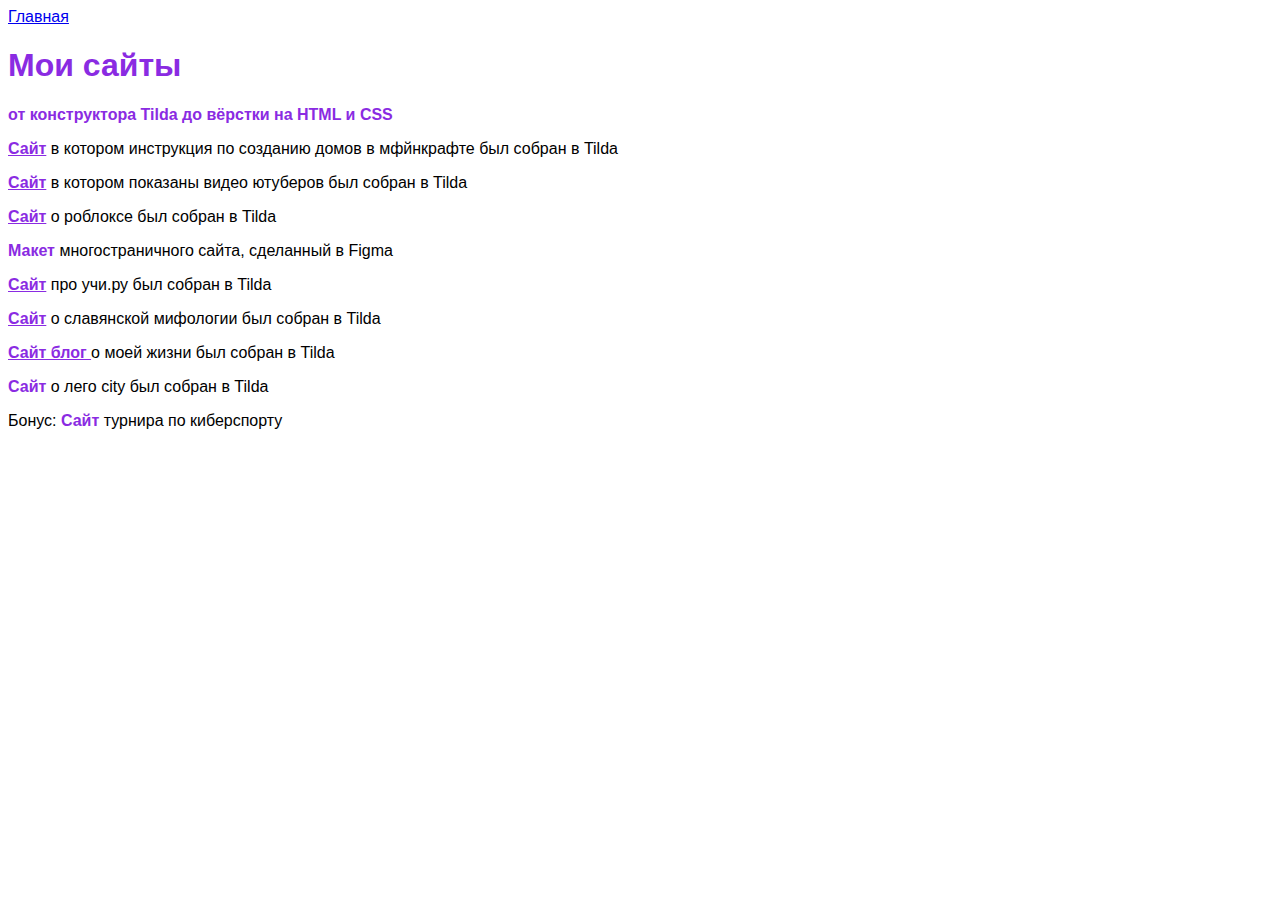
==== mysites.html @ 106c4b35 "Create mysites.html" ====
<html>
  <head>
    <title>My Sites</title>
    <link rel="stylesheet" href="style.css"/>
  </head>
  <body>
    <header>
      <a class="link-header" href="index.html">Главная</a>
    </header>
    <main>
      <h1>Мои сайты</h1>
      <p class="text-big"><b>от конструктора Tilda до вёрстки на HTML и CSS</b></p>
      <p><a class="link-text" href="http://minecraft1dom.tilda.ws/"><b>Сайт</b></a> в котором инструкция по созданию домов в мфйнкрафте был собран в Tilda</p>
        <p><a class="link-text" href="http://minecraft1dom.tilda.ws/page14439122.html"><b>Сайт</b></a>  в котором показаны видео ютуберов  был собран в Tilda </p>
        <p><a class="link-text" href="http://minecraft1dom.tilda.ws/roblox"><b>Сайт</b></a>  о роблоксе был собран в Tilda</p>
      <p><a class="link-text" href=""><b>Макет</b></a> многостраничного сайта, сделанный в Figma</p>
        <p><a class="link-text" href="http://minecraft1dom.tilda.ws/uchiru"><b>Сайт</b></a> про учи.ру  был собран в Tilda   </p>
        <p><a class="link-text" href="http://minecraft1dom.tilda.ws/slavicmythology"><b>Сайт</b></a>  о славянской мифологии  был собран в Tilda </p>
        
        <p><a class="link-text" href="http://minecraft1dom.tilda.ws/blog"><b>Сайт блог </b></a>  о моей жизни  был собран в Tilda </p>
        <p><a class="link-text" href=""><b>Сайт</b></a>  о лего city  был собран в Tilda </p>
        <p>Бонус: <a class="link-text" href=""><b>Сайт</b></a> турнира по киберспорту</p>
    </main>
    <footer>
      
    </footer>
  </body>
</html>
---- style.css ----
body {
    font-family: sans-serif;
}
b {
    color: blueviolet ;
    
    text-decoration: none ;
}
. algo {
    position: absolute;
    top: 0px;
    color: blueviolet ;
 
}
.WW2 {
 color: blueviolet ; 
   
}
h1 {
 color: blueviolet ;
      
}
.ccch {
width:50px ; 
height:20px ;
}
.ccch:hover {
width:500px ; 
height:200px ;
transition: 1s width all;}
.link-text {
    color: blueviolet;
}
.link-text:visited  {
    color: white;
}
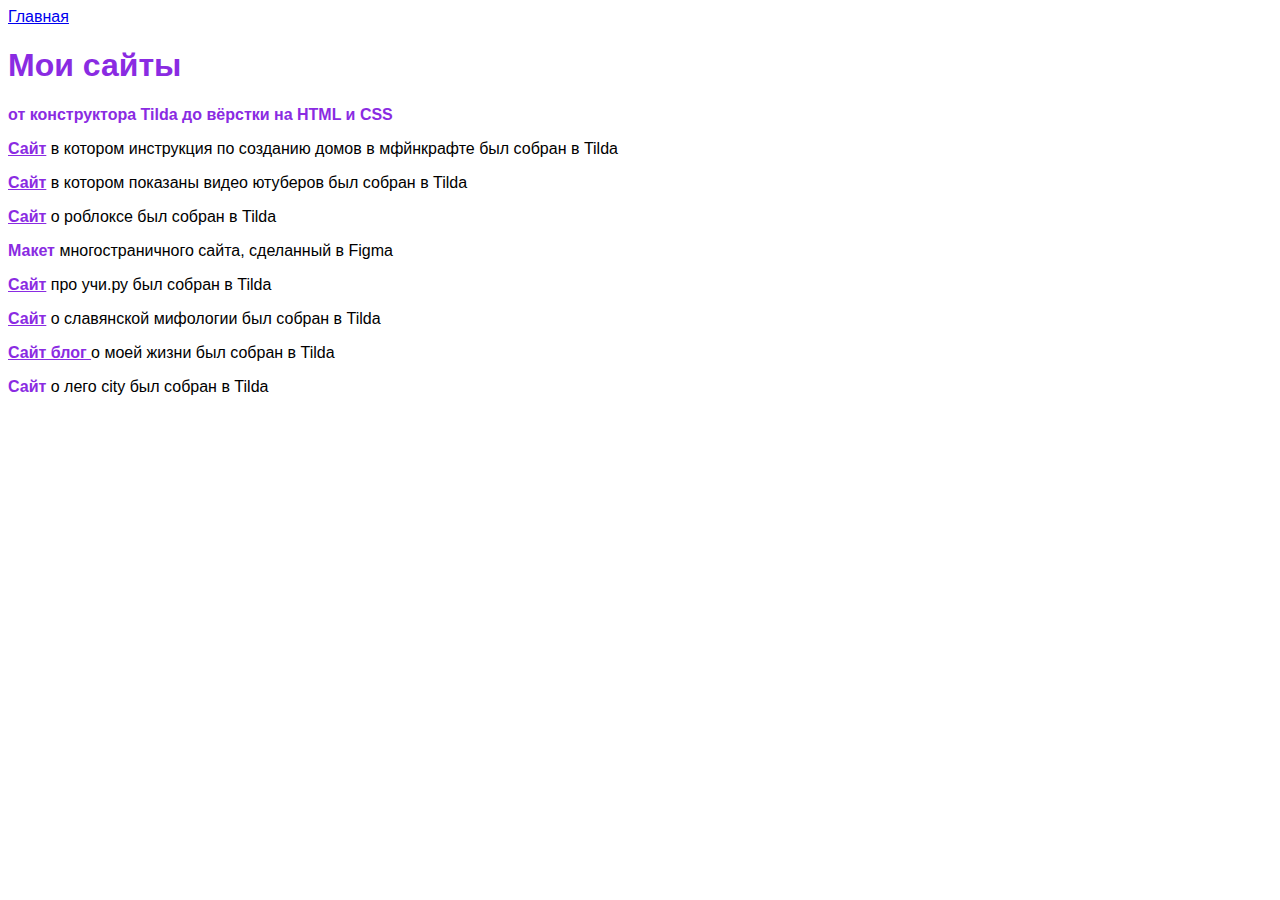
==== commit e08d542a: "Update mysites.html" ====
--- a/mysites.html
+++ b/mysites.html
@@ -19,7 +19,7 @@
         
         <p><a class="link-text" href="http://minecraft1dom.tilda.ws/blog"><b>Сайт блог </b></a>  о моей жизни  был собран в Tilda </p>
         <p><a class="link-text" href=""><b>Сайт</b></a>  о лего city  был собран в Tilda </p>
-        <p>Бонус: <a class="link-text" href=""><b>Сайт</b></a> турнира по киберспорту</p>
+        
     </main>
     <footer>
       
